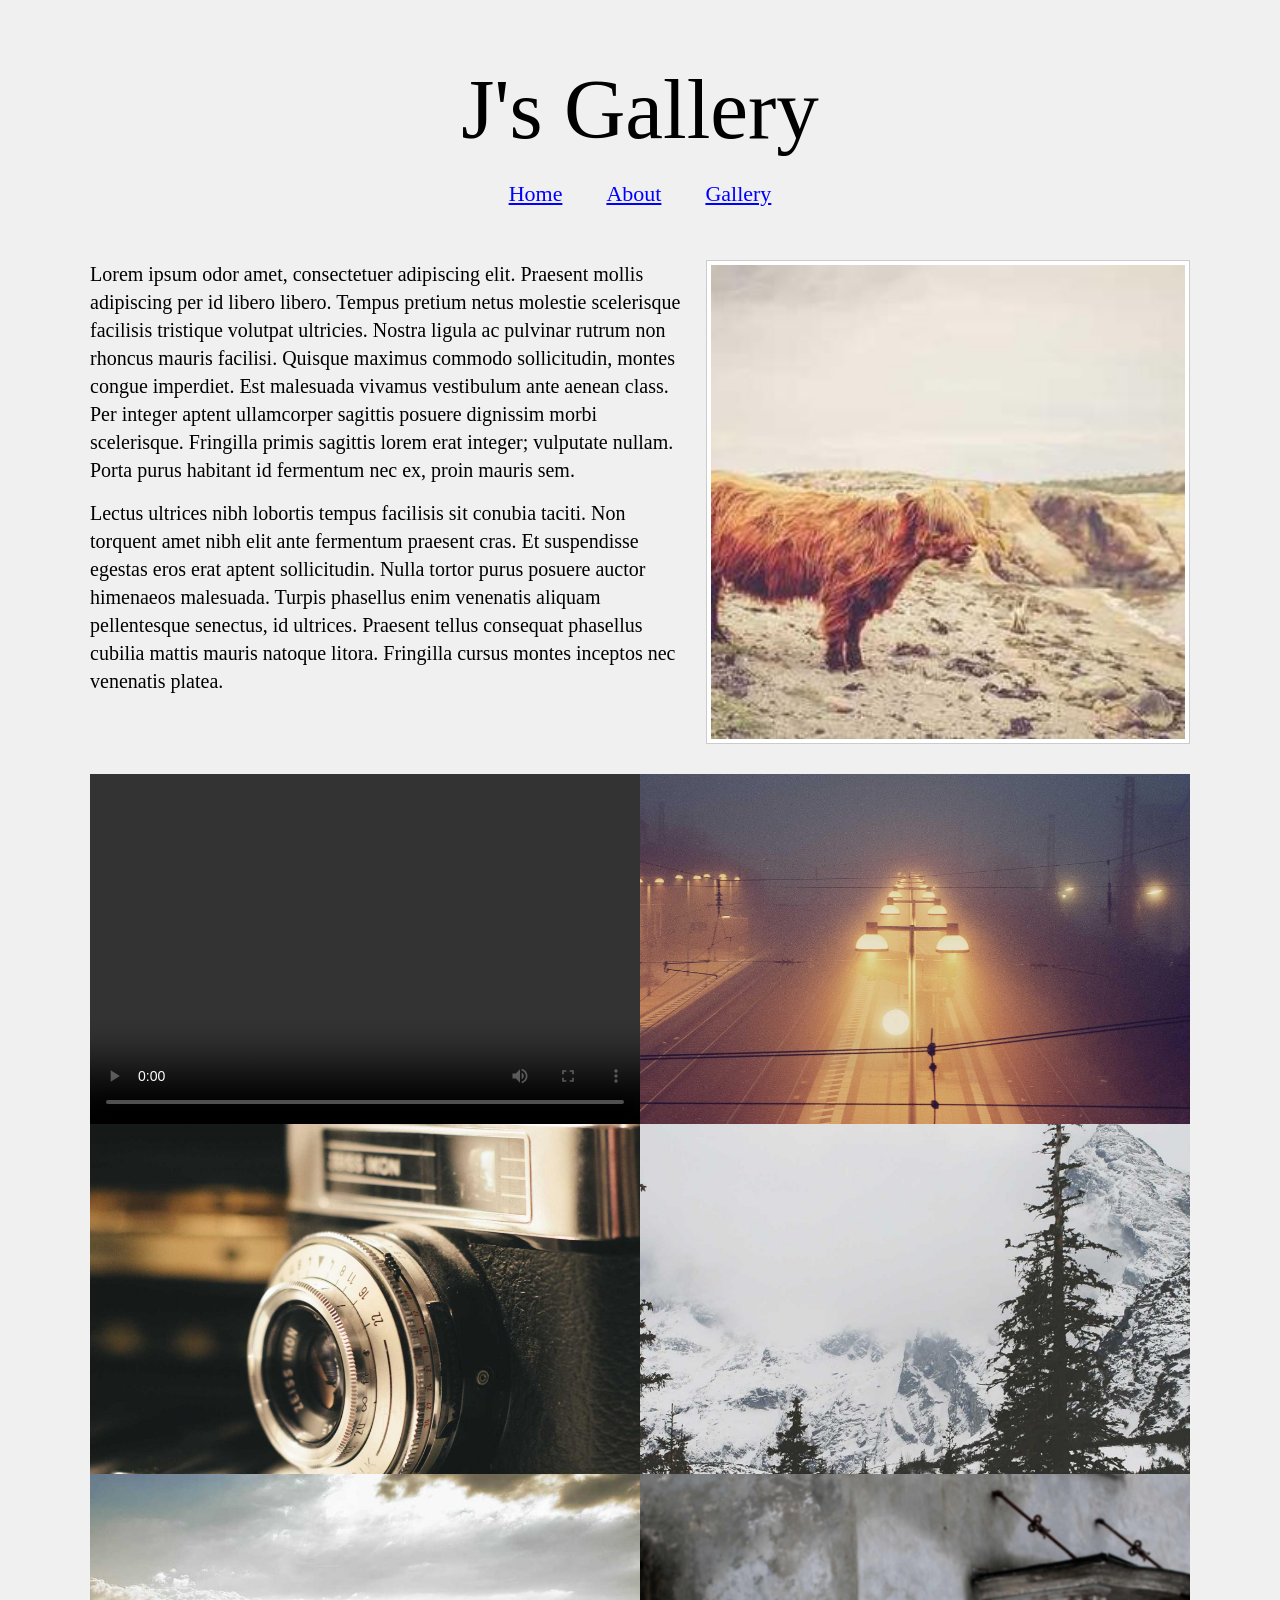
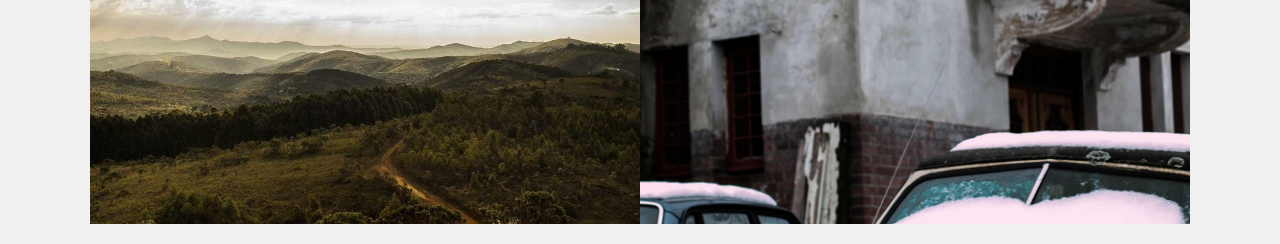
==== Web_Programming_S1_Assessment/03-Page-Layout/index.html @ b0573968 "Add files via upload" ====
<!DOCTYPE html>
<html lang="en">
<head>
    <meta charset="UTF-8">
    <meta name="viewport" content="width=device-width, initial-scale=1.0">
    <title>J's Gallery</title>
    <link rel="stylesheet" href="style.css">
</head>
<body>

    <div class="container">
        <header>
            <h1>J's Gallery</h1>
            <nav>
                <a href="#">Home</a>
                <a href="#">About</a>
                <a href="#">Gallery</a>
            </nav>
        </header>

        <section class="top-content">
            <div class="main-image-container">
                <img src="COW.jpg" alt="Highland Cow" class="main-img">
            </div>
            
            <p>Lorem ipsum odor amet, consectetuer adipiscing elit. Praesent mollis adipiscing per id libero libero. Tempus pretium netus molestie scelerisque facilisis tristique volutpat ultricies. Nostra ligula ac pulvinar rutrum non rhoncus mauris facilisi. Quisque maximus commodo sollicitudin, montes congue imperdiet. Est malesuada vivamus vestibulum ante aenean class. Per integer aptent ullamcorper sagittis posuere dignissim morbi scelerisque. Fringilla primis sagittis lorem erat integer; vulputate nullam. Porta purus habitant id fermentum nec ex, proin mauris sem.</p>
            
            <p>Lectus ultrices nibh lobortis tempus facilisis sit conubia taciti. Non torquent amet nibh elit ante fermentum praesent cras. Et suspendisse egestas eros erat aptent sollicitudin. Nulla tortor purus posuere auctor himenaeos malesuada. Turpis phasellus enim venenatis aliquam pellentesque senectus, id ultrices. Praesent tellus consequat phasellus cubilia mattis mauris natoque litora. Fringilla cursus montes inceptos nec venenatis platea.</p>
        </section>

        <section class="gallery-grid">
            <div class="grid-item">
                <video controls>
                    <source src="https://www.w3schools.com/html/mov_bbb.mp4" type="video/mp4">
                  
                </video>
            </div>
            <div class="grid-item">
                <img src="img4598.jpg" alt="Street lights">
            </div>
            <div class="grid-item">
                <img src="img4532.jpg" alt="Vintage camera">
            </div>
            <div class="grid-item">
                <img src="photo_2018_02_01.jpg" alt="Snowy mountain">
            </div>
            <div class="grid-item">
                <img src="photo_2018_02_31.jpg" alt="Landscape">
            </div>
            <div class="grid-item">
                <img src="johns car jpg.jpg" alt="vintage car">
            </div>
        </section>
    </div>

</body>
</html>
---- Web_Programming_S1_Assessment/03-Page-Layout/style.css ----
* {
    box-sizing: border-box;
    margin: 0;
    padding: 0;
}

body {
    font-family: "Times New Roman", Times, serif;
    background-color: #f0f0f0;
    color: #000;
    padding: 20px;
    line-height: 1.4;
}

.container {
    max-width: 1100px;
    margin: 0 auto;
}

header {
    text-align: center;
    padding: 30px 0;
}

h1 {
    font-size: 85px;
    font-weight: normal;
    margin-bottom: 10px;
}

nav {
    margin-bottom: 20px;
}

nav a {
    color: blue;
    text-decoration: underline;
    margin: 0 20px;
    font-size: 22px;
}

.top-content {
    overflow: hidden; 
    margin-bottom: 20px;
}

.main-image-container {
    float: right;
    width: 44%;
    margin-left: 20px;
    margin-bottom: 10px;
    border: 1px solid #ccc;
    padding: 4px;
    background: white;
}

.main-img {
    width: 100%;
    display: block;
}

p {
    margin-bottom: 15px;
    font-size: 20px;
    text-align: left;
}

.gallery-grid {
    display: grid;
    grid-template-columns: 1fr 1fr;
    gap: 0; 
}

.grid-item {
    width: 100%;
    height: 350px; 
    overflow: hidden;
    background-color: #ccc;
}

.grid-item img, 
.grid-item video {
    width: 100%;
    height: 100%;
    display: block;
    object-fit: cover; 
}

@media (max-width: 800px) {
    .main-image-container {
        float: none;
        width: 100%;
        margin-left: 0;
    }
    .gallery-grid {
        grid-template-columns: 1fr;
    }
    h1 {
        font-size: 55px;
    }
}
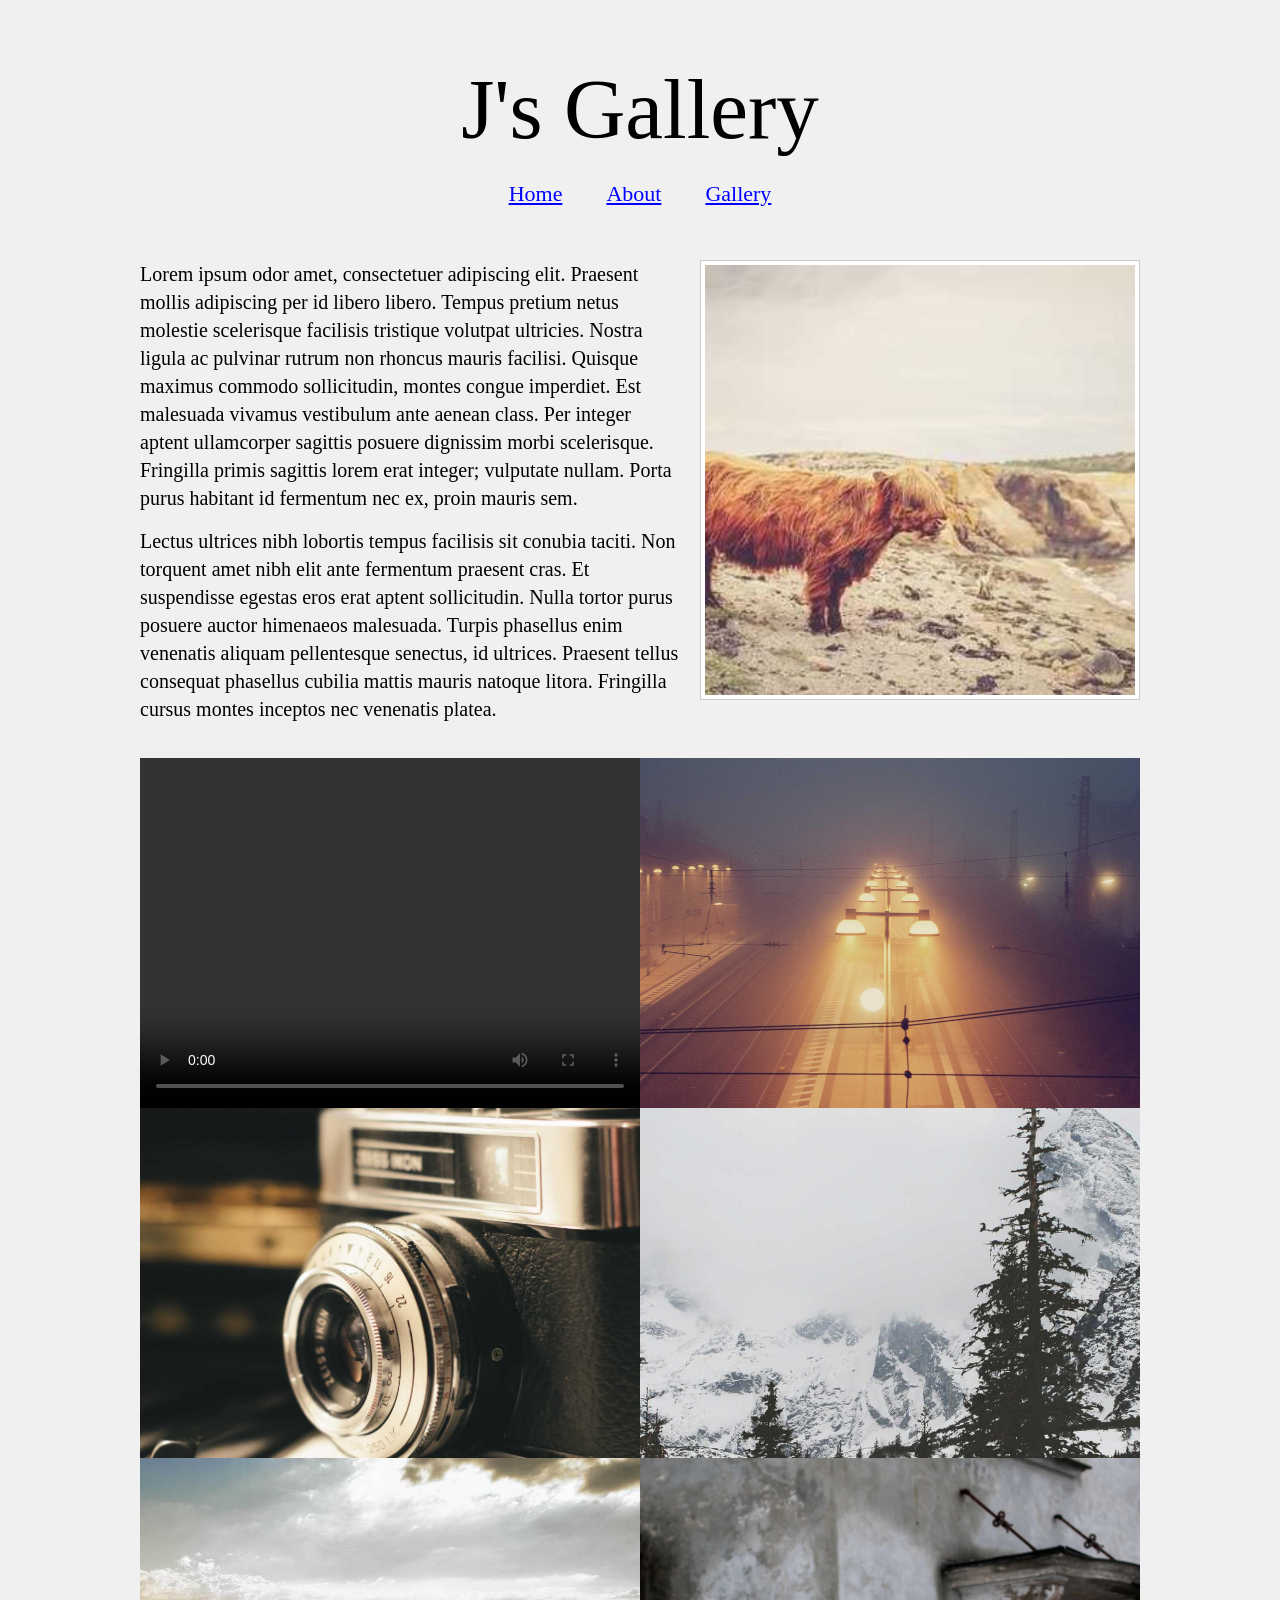
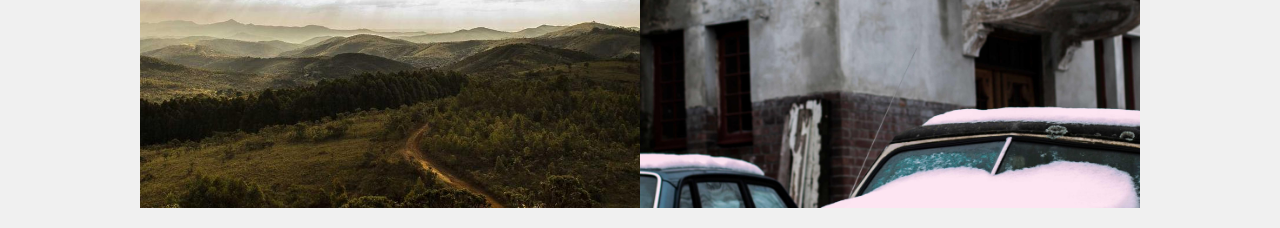
==== commit 75dc21b5: "Add files via upload" ====
--- a/Web_Programming_S1_Assessment/03-Page-Layout/index.html
+++ b/Web_Programming_S1_Assessment/03-Page-Layout/index.html
@@ -31,7 +31,7 @@
         <section class="gallery-grid">
             <div class="grid-item">
                 <video controls>
-                    <source src="https://www.w3schools.com/html/mov_bbb.mp4" type="video/mp4">
+                    <source src="video.mp4" type="video/mp4">
                   
                 </video>
             </div>
--- a/Web_Programming_S1_Assessment/03-Page-Layout/style.css
+++ b/Web_Programming_S1_Assessment/03-Page-Layout/style.css
@@ -13,7 +13,7 @@
 }
 
 .container {
-    max-width: 1100px;
+    max-width: 1000px;
     margin: 0 auto;
 }
 
